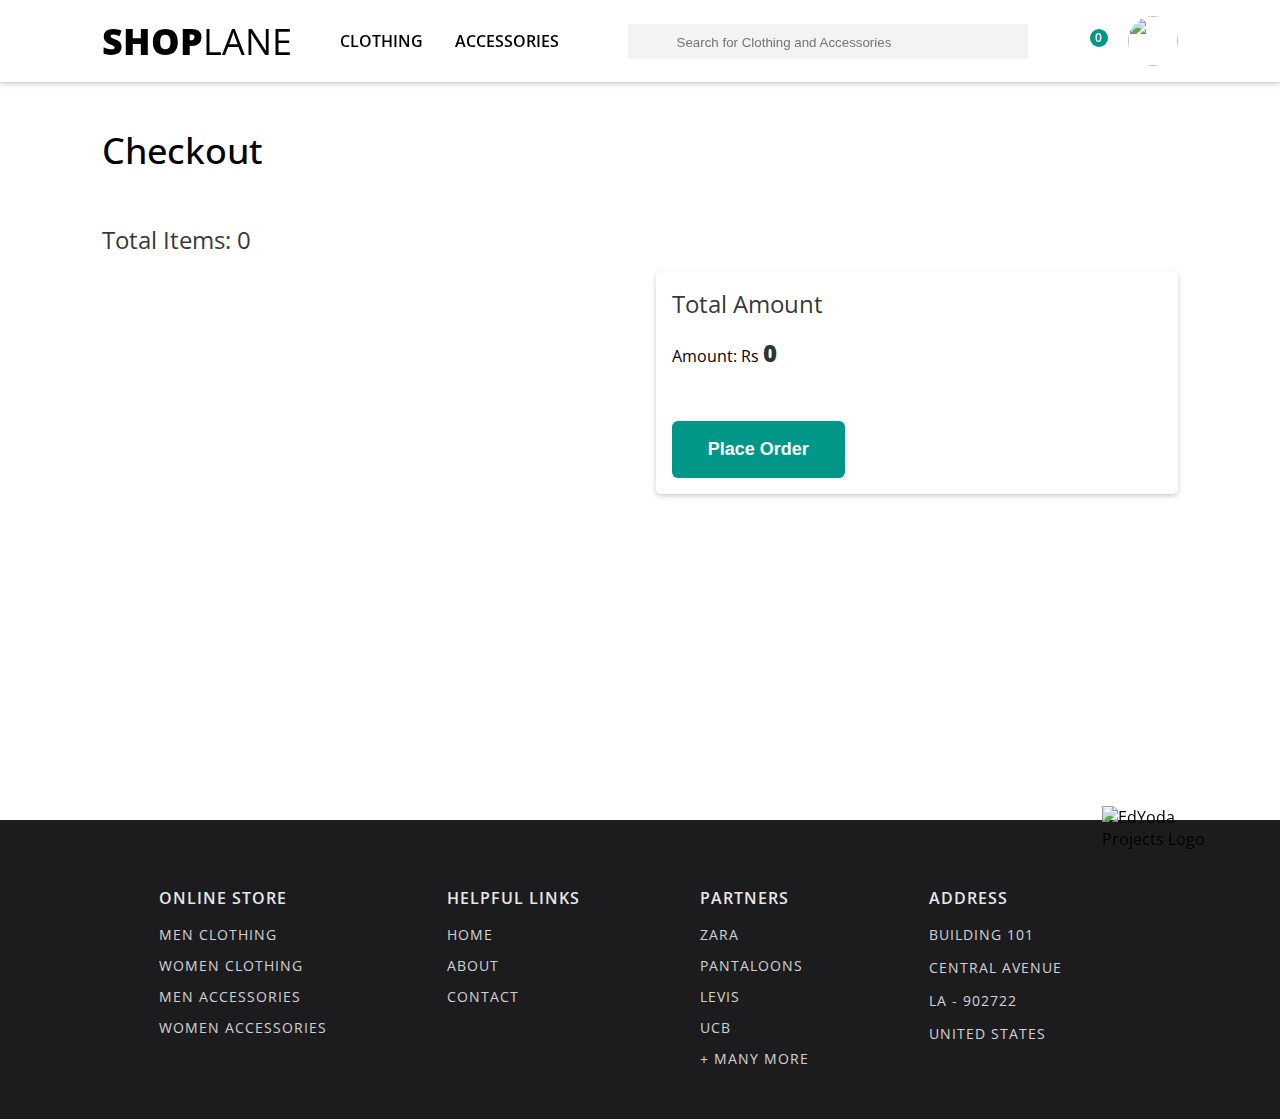
==== checkout.html @ 41c824cb "Add files via upload" ====
<!DOCTYPE html>
<html lang="en">
<head>
    <meta charset="UTF-8">
    <meta name="viewport" content="width=device-width, initial-scale=1.0">
    <meta http-equiv="X-UA-Compatible" content="ie=edge">
    <link href="https://fonts.googleapis.com/css?family=Open+Sans:400,600,800&display=swap" rel="stylesheet">
    <title>Shopping App</title>
    <script src="https://kit.fontawesome.com/35c398e458.js"></script>
    <script
    src="https://code.jquery.com/jquery-3.4.1.min.js"
    integrity="sha256-CSXorXvZcTkaix6Yvo6HppcZGetbYMGWSFlBw8HfCJo="
    crossorigin="anonymous"></script>
    <link rel="stylesheet" href="/base.css" />
    <link rel="stylesheet" href="/checkout.css" />
</head>
<body>
    <header>
        <nav id="topbar">
            <div id="left-menu">
                <div id="logo"><a href="/index.html"><span>Shop</span>lane</a></div>
                <a href="./index.html#clothing-section">Clothing</a>
                <a href="./index.html#accessory-section">Accessories</a>
            </div>
            <div id="search-wrapper">
                <i class="fas fa-search"></i>
                <input id="search-box" type="text" name="search" placeholder="Search for Clothing and Accessories"/>
            </div>
            <div id="right-menu">
                <div id="cart-wrapper">
                    <p id="cart-count">0</p>
                    <a href="/checkout.html"><i class="fas fa-shopping-cart"></i></a>
                </div>
                <img src="/assets/avatar.jpg" />
            </div>
        </nav>
    </header>
    <main>
        <section id="main-section">
            <h1 id="main-heading">Checkout</h1>

            <div id="content-wrapper">
                <div id="card-list">
                    <h3 class="section-heading">Total Items: <span id="item-count">0</span></h3>
                </div>

                <div>
                    <h3 class="section-heading">Total Amount</h3>
                    <p>Amount: Rs<span id="total-amount">0</span></p>
                    <button id="btn-place-order">Place Order</button>
                </div>
            </div>
        </section>
    </main>
    <img id="edyoda-projects-logo" src="https://i.imgur.com/OKAY6Fl.png" alt="EdYoda Projects Logo" />
    <footer>
        <div>
            <p class="footer-heading">Online Store</p>
            <a href="/" class="footer-link">Men Clothing</a>
            <a href="/" class="footer-link">Women Clothing</a>
            <a href="/" class="footer-link">Men Accessories</a>
            <a href="/" class="footer-link">Women Accessories</a>
        </div>
        <div>
            <p class="footer-heading">Helpful Links</p>
            <a href="/" class="footer-link">Home</a>
            <a href="/" class="footer-link">About</a>
            <a href="/" class="footer-link">Contact</a>
        </div>
        <div>
            <p class="footer-heading">Partners</p>
            <a href="/" class="footer-link">Zara</a>
            <a href="/" class="footer-link">Pantaloons</a>
            <a href="/" class="footer-link">Levis</a>
            <a href="/" class="footer-link">UCB</a>
            <a href="/" class="footer-link">+ Many More</a>
        </div>
        <div>
            <p class="footer-heading">Address</p>
            <p href="/" class="footer-link">Building 101</p>
            <p href="/" class="footer-link">Central Avenue</p>
            <p href="/" class="footer-link">LA - 902722</p>
            <p href="/" class="footer-link">United States</p>
        </div>
    </footer>
    <script src="./base.js"></script>
    <script src="/checkout.js"></script>
</body>
</html>
---- base.css ----
body {
    margin: 0;
    font-family: 'Open Sans', sans-serif;
}

#topbar {
    width: 100%;
    box-shadow: 0 2px 5px #ccc;
    background-color: white;
    z-index: 10;

    position: fixed;
    top: 0;
    left: 0;

    display: flex;
    justify-content: space-between;
    align-items: center;
    box-sizing: border-box;
    padding: 16px 8%
}

#left-menu {
    display: inline-flex;
    justify-content: start;
    align-items: center;
}

#logo > a {
    text-decoration: none;
    color: black;
    cursor: pointer;
}

#logo {
    font-size: 36px;
    text-transform: uppercase;
    font-weight: 400;
    margin-right: 16px;
}

#logo span {
    font-weight: 800;
}

#left-menu > a {
    text-decoration: none;
    color: black;
    margin-left: 32px;
    text-transform: uppercase;
    font-weight: 600;
}

#search-wrapper {
    width: 100%;
    max-width: 400px;
    position: relative;
}

#search-wrapper > i {
    position: absolute;
    color: #999;
    font-size: 18px;
    top: 50%;
    left: 18px;
    transform: translateY(-50%);
}

#search-box {
    width: 100%;
    border: 1px solid rgb(245, 242, 242);
    background-color: rgb(245, 242, 242);
    box-sizing: border-box;
    padding: 10px 24px 8px 48px;
    color: black;
    outline: none;
}

#right-menu {
    display: inline-flex;
    justify-content: end;
    align-items: center;
}

#cart-wrapper {
    position: relative;
    margin-right: 32px;
}

#cart-count {
    width: 18px;
    height: 18px;
    font-size: 12px;
    margin: 0;
    box-sizing: border-box;
    text-align: center;
    font-weight: 600;
    background-color: #009688;
    color: white;
    border-radius: 50%;

    position: absolute;
    top: -12px;
    right: -12px;
}

#cart-wrapper > a {
    text-decoration: none;
    color: black;
}

#cart-wrapper i {
    font-size: 18px;
    cursor: pointer;
}

#right-menu > img {
    width: 50px;
    height: 50px;
    border-radius: 50%;
}

main {
    width: 100%;
    min-height: 80vh;
    box-sizing: border-box;
    margin-top: 100px;
    padding-bottom: 8%;
}

#edyoda-projects-logo {
    width: 128px;
    position: fixed;
    bottom: 50px;
    right: 50px;
}

footer {
   width: 100%;
   background-color: #1c1b1e; 
   display: flex;
   justify-content: center;
   box-sizing: border-box;
   padding: 4% 8%;
}

footer > div {
    padding-left: 60px;
    padding-right: 60px;
}

footer > div:first-of-type {
    padding-left: 0;
}

.footer-heading {
    text-transform: uppercase;
    font-weight: 600;
    font-size: 16px;
    color: white;
    opacity: 0.9;
    letter-spacing: 1px;
}

.footer-link {
    text-decoration: none;
    color: white;
    display: block;
    margin-top: 12px;
    letter-spacing: 1px;
    text-transform: uppercase;
    font-size: 14px;
    opacity: 0.8;
}
---- checkout.css ----
#main-section {
    padding: 2% 8%;
    box-sizing: border-box;
}

#main-heading {
    font-size: 36px;
    font-weight: 500;
    margin: 0;
    margin-bottom: 48px;
}

#content-wrapper {
    display: flex;
    justify-content: start;
}

#content-wrapper > div:first-of-type {
    width: 50%;
}

#content-wrapper > div:last-of-type {
    width: 50%;
    height: fit-content;
    margin-top: 48px;
    margin-left: 3%;

    box-sizing: border-box;
    box-shadow: 0 2px 5px #ccc;
    border-radius: 5px;
    padding: 16px;
}

.checkout-card {
    display: flex;
    box-sizing: border-box;
    box-shadow: 0 2px 5px #ccc;
    border-radius: 5px;
    background-color: white;
    max-width: 600px;
    padding: 16px;
    margin-bottom: 16px;
}

.checkout-product-img {
    width: 80px;
    min-width: 80px;
    border-radius: 5px;
    margin-right: 16px;
}

.checkout-card h4 {
    font-weight: 600;
    margin: 0;
    margin-bottom: 4px;
    font-size: 18px;
}

.checkout-card p {
    margin: 0;
    margin-top: 4px;
    margin-bottom: 4px;
}

.section-heading {
    font-size: 24px;
    color: rgba(0, 0, 0, 0.8);
    font-weight: 400;
    margin: 0;
    margin-bottom: 16px;
}

#total-amount {
    color: black;
    opacity: 0.8;
    font-size: 24px;
    font-weight: 800;
    margin-left: 4px;
}

#btn-place-order{ 
    background-color: #009688;
    font-size: 18px;
    border: 0;
    cursor: pointer;
    outline: none;
    padding: 18px 36px;
    border-radius: 6px;
    margin-top: 36px;
    font-weight: 600;
    color: rgba(0, 0, 0, 0.8);
    color: white;
}
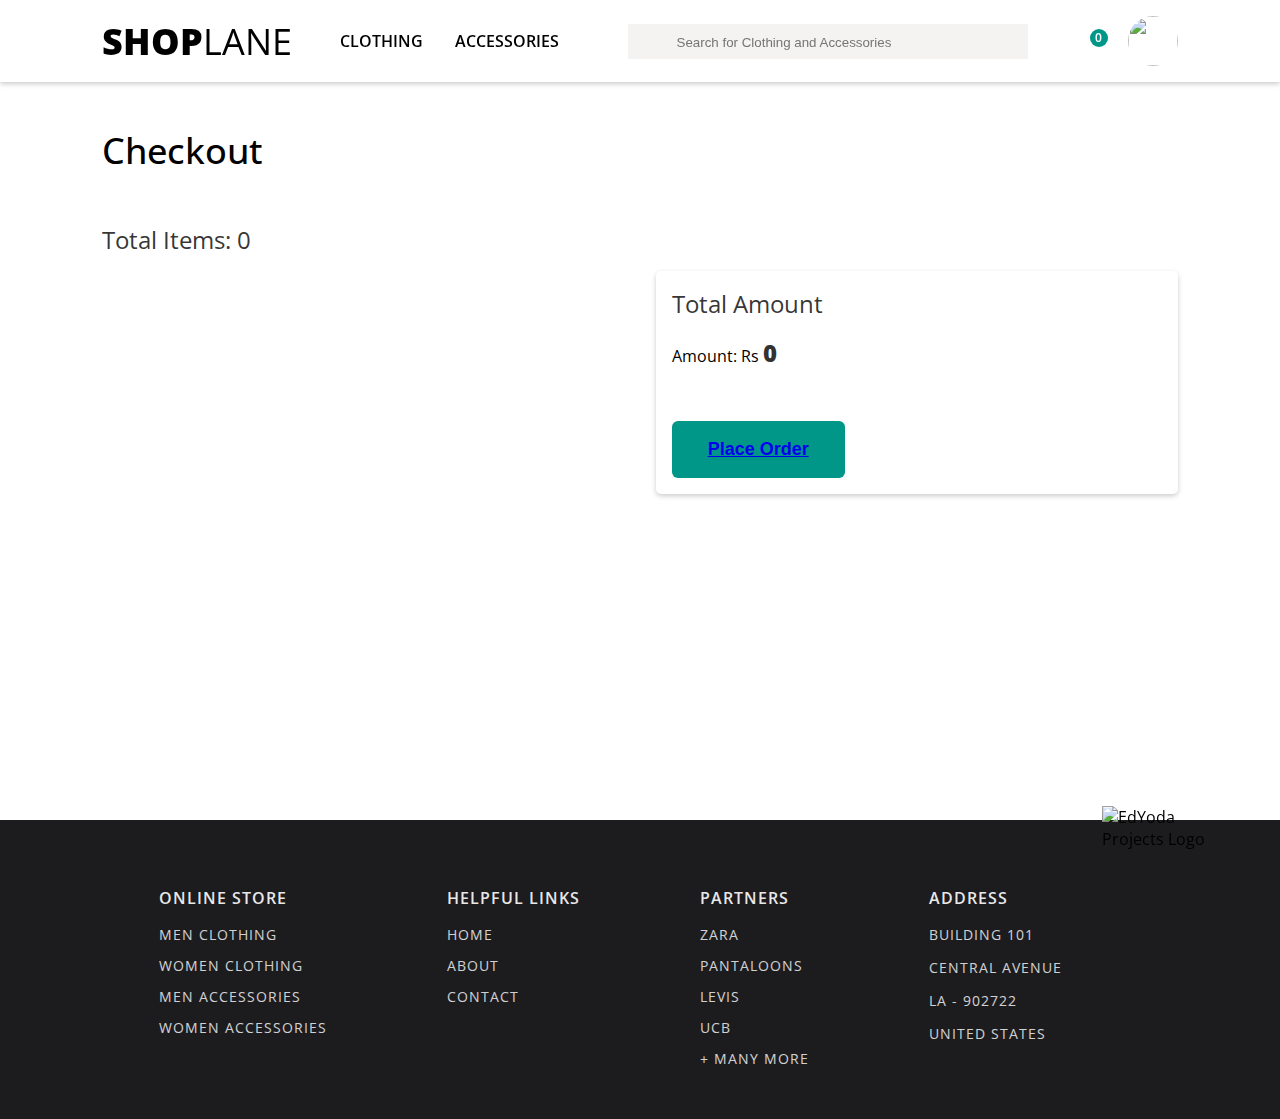
==== commit 5e4becf1: "Update checkout.html" ====
--- a/checkout.html
+++ b/checkout.html
@@ -11,16 +11,16 @@
     src="https://code.jquery.com/jquery-3.4.1.min.js"
     integrity="sha256-CSXorXvZcTkaix6Yvo6HppcZGetbYMGWSFlBw8HfCJo="
     crossorigin="anonymous"></script>
-    <link rel="stylesheet" href="/base.css" />
-    <link rel="stylesheet" href="/checkout.css" />
+    <link rel="stylesheet" href="base.css" />
+    <link rel="stylesheet" href="checkout.css" />
 </head>
 <body>
     <header>
         <nav id="topbar">
             <div id="left-menu">
-                <div id="logo"><a href="/index.html"><span>Shop</span>lane</a></div>
-                <a href="./index.html#clothing-section">Clothing</a>
-                <a href="./index.html#accessory-section">Accessories</a>
+                <div id="logo"><a href="index.html"><span>Shop</span>lane</a></div>
+                <a href="index.html#clothing-section">Clothing</a>
+                <a href="index.html#accessory-section">Accessories</a>
             </div>
             <div id="search-wrapper">
                 <i class="fas fa-search"></i>
@@ -29,9 +29,9 @@
             <div id="right-menu">
                 <div id="cart-wrapper">
                     <p id="cart-count">0</p>
-                    <a href="/checkout.html"><i class="fas fa-shopping-cart"></i></a>
+                    <a href="checkout.html"><i class="fas fa-shopping-cart"></i></a>
                 </div>
-                <img src="/assets/avatar.jpg" />
+                <img src="https://static.vecteezy.com/system/resources/previews/007/296/443/original/user-icon-person-icon-client-symbol-profile-icon-vector.jpg" />
             </div>
         </nav>
     </header>
@@ -47,7 +47,7 @@
                 <div>
                     <h3 class="section-heading">Total Amount</h3>
                     <p>Amount: Rs<span id="total-amount">0</span></p>
-                    <button id="btn-place-order">Place Order</button>
+                    <button id="btn-place-order"><a href="thankyou.html">Place Order</a></button>
                 </div>
             </div>
         </section>
@@ -83,7 +83,7 @@
             <p href="/" class="footer-link">United States</p>
         </div>
     </footer>
-    <script src="./base.js"></script>
-    <script src="/checkout.js"></script>
+    <script src="base.js"></script>
+    <script src="checkout.js"></script>
 </body>
-</html>+</html>
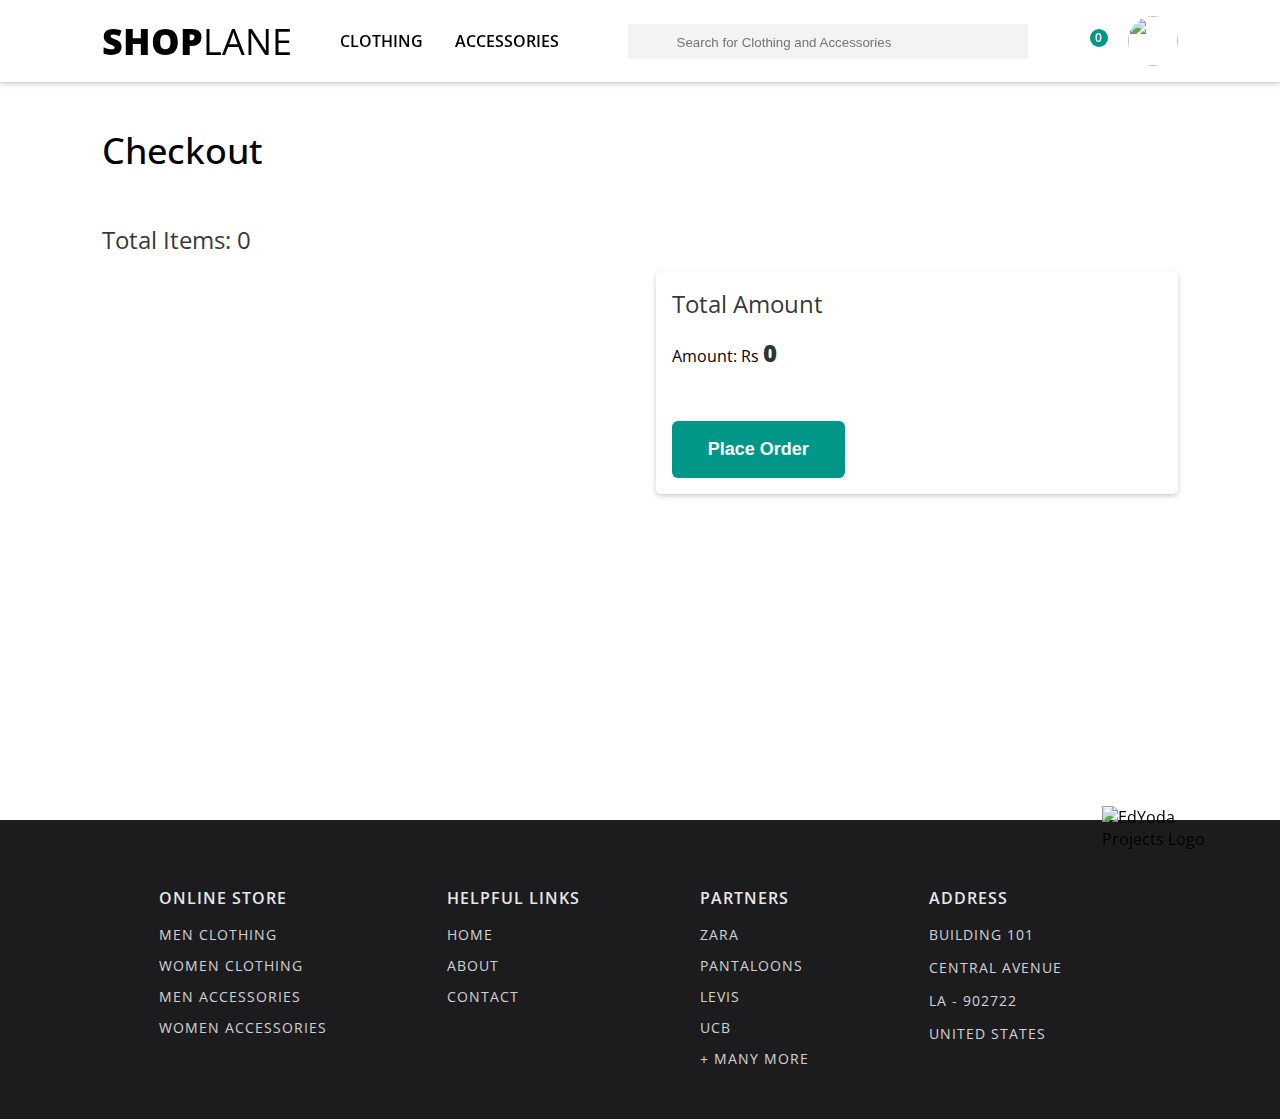
==== commit bd99eaa9: "Update checkout.html" ====
--- a/checkout.html
+++ b/checkout.html
@@ -47,7 +47,7 @@
                 <div>
                     <h3 class="section-heading">Total Amount</h3>
                     <p>Amount: Rs<span id="total-amount">0</span></p>
-                    <button id="btn-place-order"><a href="thankyou.html">Place Order</a></button>
+                    <button id="btn-place-order"><a id="btn-text" href="thankyou.html">Place Order</a></button>
                 </div>
             </div>
         </section>
--- a/checkout.css
+++ b/checkout.css
@@ -90,4 +90,8 @@
     font-weight: 600;
     color: rgba(0, 0, 0, 0.8);
     color: white;
-}+}
+#btn-text{
+text-decoration:none;
+    color:white;
+}
